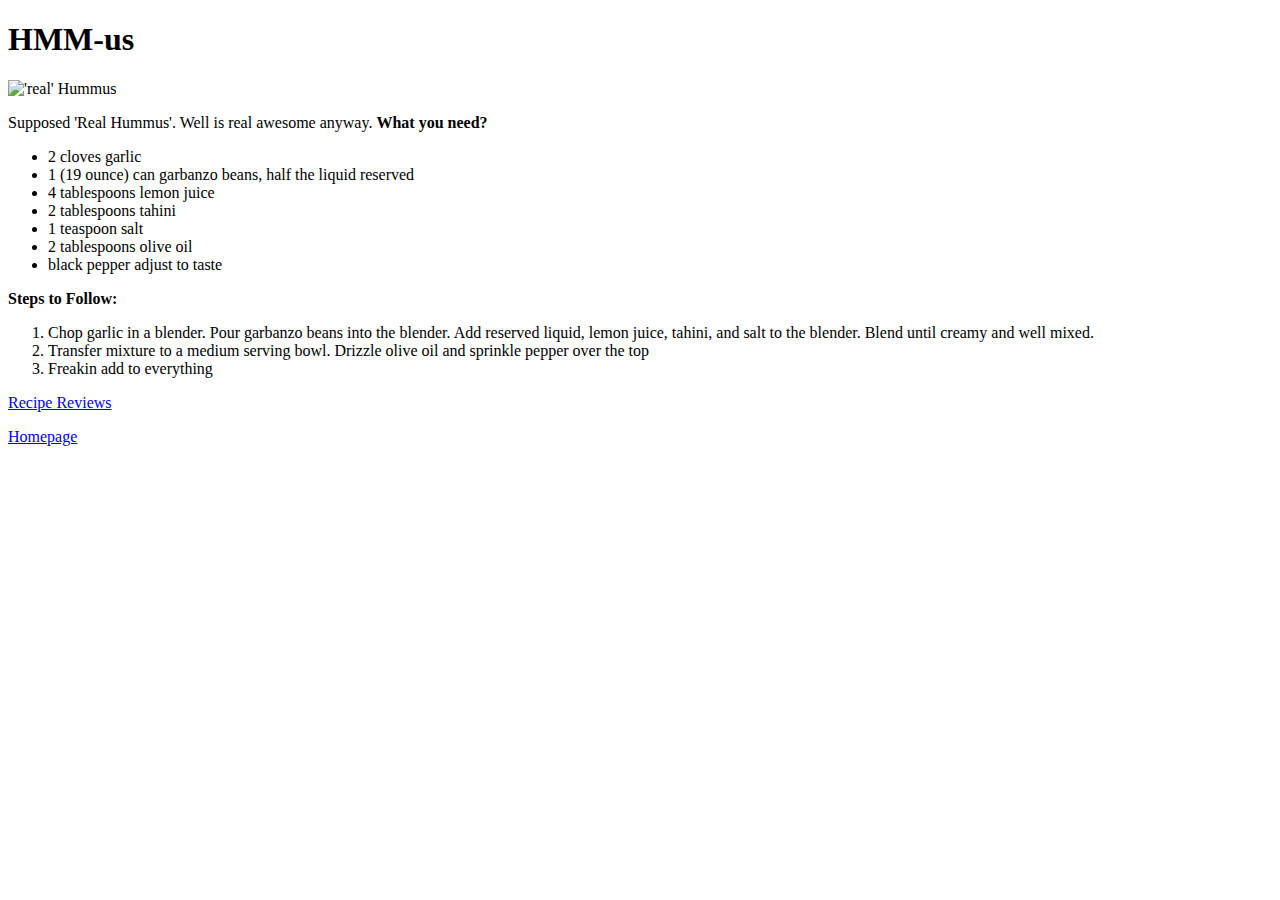
==== recipes/hummus.html @ 70f25ba7 "First Commit" ====
<!DOCTYPE html>
<html lang="en">
    <!--Trying to do this from memory-->
    <head> 
        <meta charset="UTF-8">
        <title> Hummus Mummus</title>
    </head>
    <body> 
        <h1> HMM-us</h1>
        <img src="../recipes/images/hummus.jpeg" width="400" height="400" alt="'real' Hummus">
        <p> Supposed 'Real Hummus'. Well is real awesome anyway. <strong> What you need?</strong></p>
        <ul> 
            <li> 2 cloves garlic</li>
            <li> 1 (19 ounce) can garbanzo beans, half the liquid reserved</li>
            <li> 4 tablespoons lemon juice</li>
            <li> 2 tablespoons tahini </li>
            <li> 1 teaspoon salt</li>
            <li> 2 tablespoons olive oil</li>
            <li>black pepper adjust to taste</li>
            </ul>
        
        <p> <strong> Steps to Follow: </strong></p>
        <ol>
            <li>Chop garlic in a blender. Pour garbanzo beans into the blender. Add reserved liquid, lemon juice, tahini, and salt to the blender. Blend until creamy and well mixed.</li>
            <li>Transfer mixture to a medium serving bowl. Drizzle olive oil and sprinkle pepper over the top</li>
            <li> Freakin add to everything</li>
        </ol>    
        <p> <a href="https://www.allrecipes.com/recipe/26921/real-hummus/">Recipe Reviews</a> </p>
        <p> <a href="../index.html">Homepage</a></p>


        </ul>
    </body>
</html>
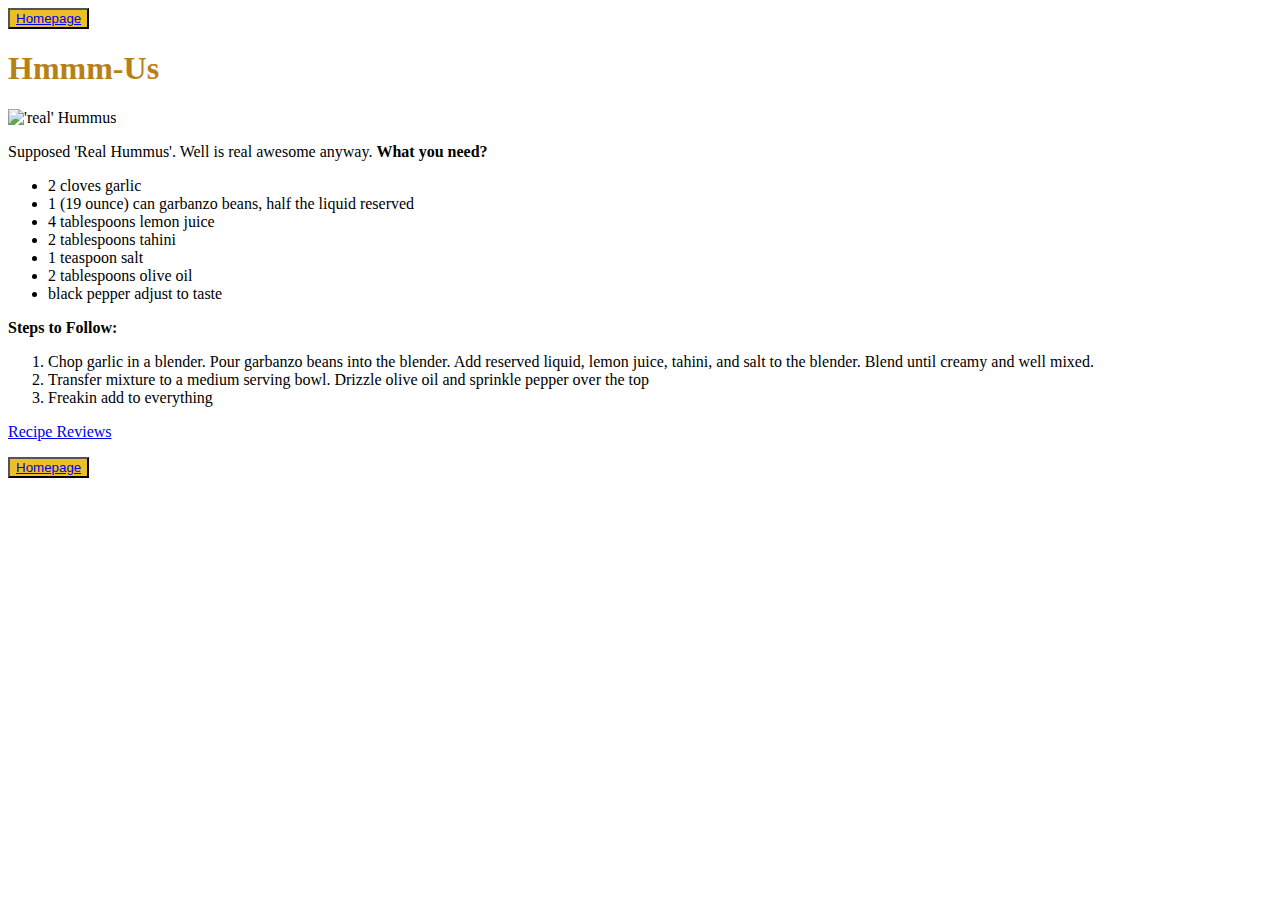
==== commit e7fce877: "Completed Assigment- I will now use to play with" ====
--- a/recipes/hummus.html
+++ b/recipes/hummus.html
@@ -4,9 +4,11 @@
     <head> 
         <meta charset="UTF-8">
         <title> Hummus Mummus</title>
+        <link rel="stylesheet" href="../style.css">
     </head>
     <body> 
-        <h1> HMM-us</h1>
+        <button style="background-color:#edbf26"><a href="../index.html"> Homepage </a></button>
+        <h1 style="color:rgb(184, 128, 25)">  Hmmm-Us </h1>
         <img src="../recipes/images/hummus.jpeg" width="400" height="400" alt="'real' Hummus">
         <p> Supposed 'Real Hummus'. Well is real awesome anyway. <strong> What you need?</strong></p>
         <ul> 
@@ -26,8 +28,7 @@
             <li> Freakin add to everything</li>
         </ol>    
         <p> <a href="https://www.allrecipes.com/recipe/26921/real-hummus/">Recipe Reviews</a> </p>
-        <p> <a href="../index.html">Homepage</a></p>
-
+        <button style="background-color:#edbf26"><a href="../index.html"> Homepage </a></button>
 
         </ul>
     </body>
--- a/style.css
+++ b/style.css
@@ -0,0 +1,19 @@
+.recipe.list { 
+    text-indent: 2cm;
+}
+
+.vegetarian { 
+    height:auto;
+    width: 400px;
+}
+
+.chicken.image { 
+    height: auto; 
+    width : 400px
+
+}
+
+.viking { 
+    height: auto;
+    width: 600px;
+}